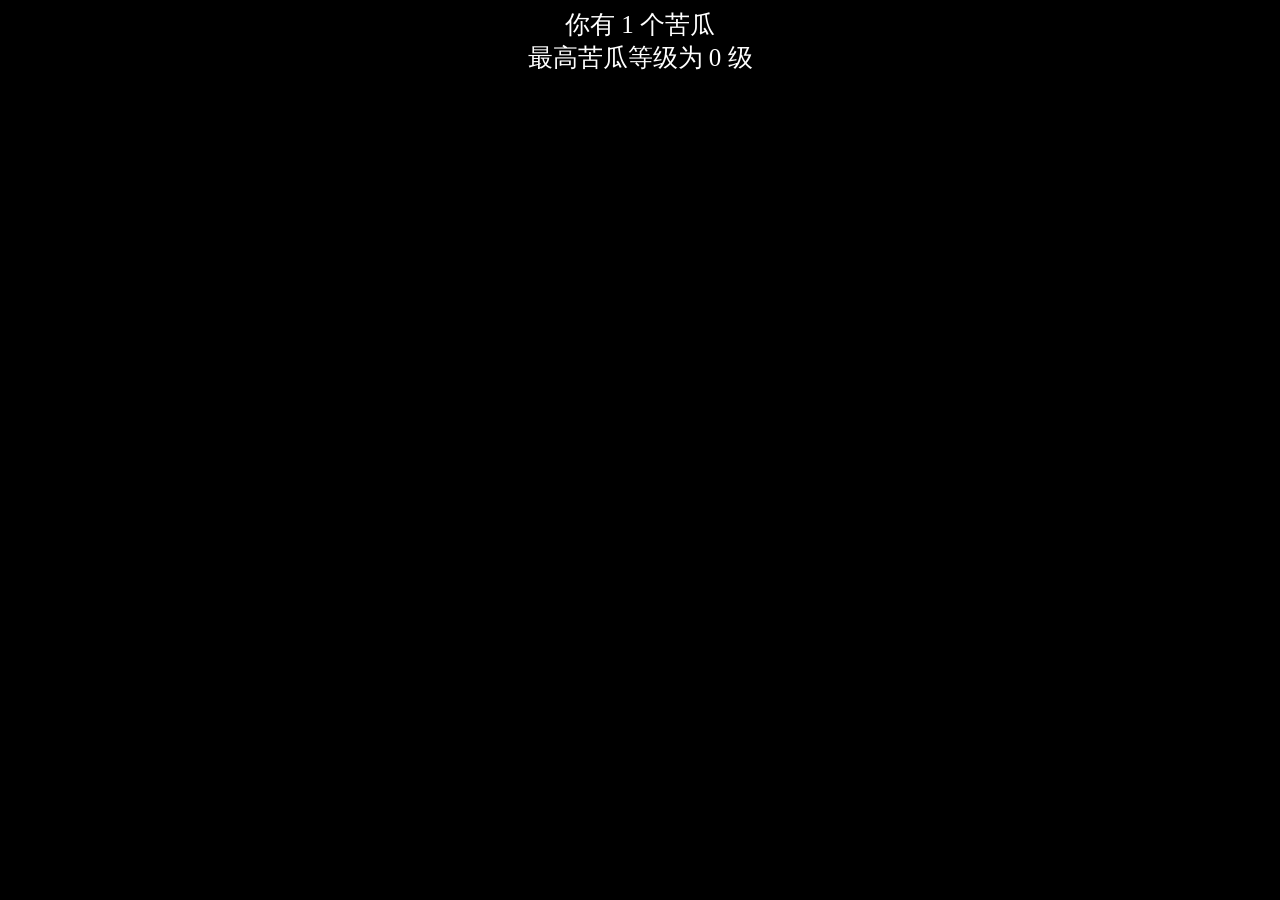
==== index.html @ 671610be "v.-1" ====
<!DOCTYPE html>
<html lang="en">
<head>
    <meta charset="UTF-8">
    <meta name="viewport" content="width=device-width, initial-scale=1.0">
    <title>合成大苦瓜</title>
    <link rel="stylesheet" href="style.css">
</head>
<body>
    <div class="caption">
        你有 1 个苦瓜<br>
        最高苦瓜等级为 0 级
    </div>
</body>
</html>
---- style.css ----
* {
    text-align: center;
    font-family: "font";
    color: white;
}

@font-face {
    font-family: "font";
    src: url("font.otf");
}

body {
    background: #000000;
}

div.caption {
    font-size: 25px;
}
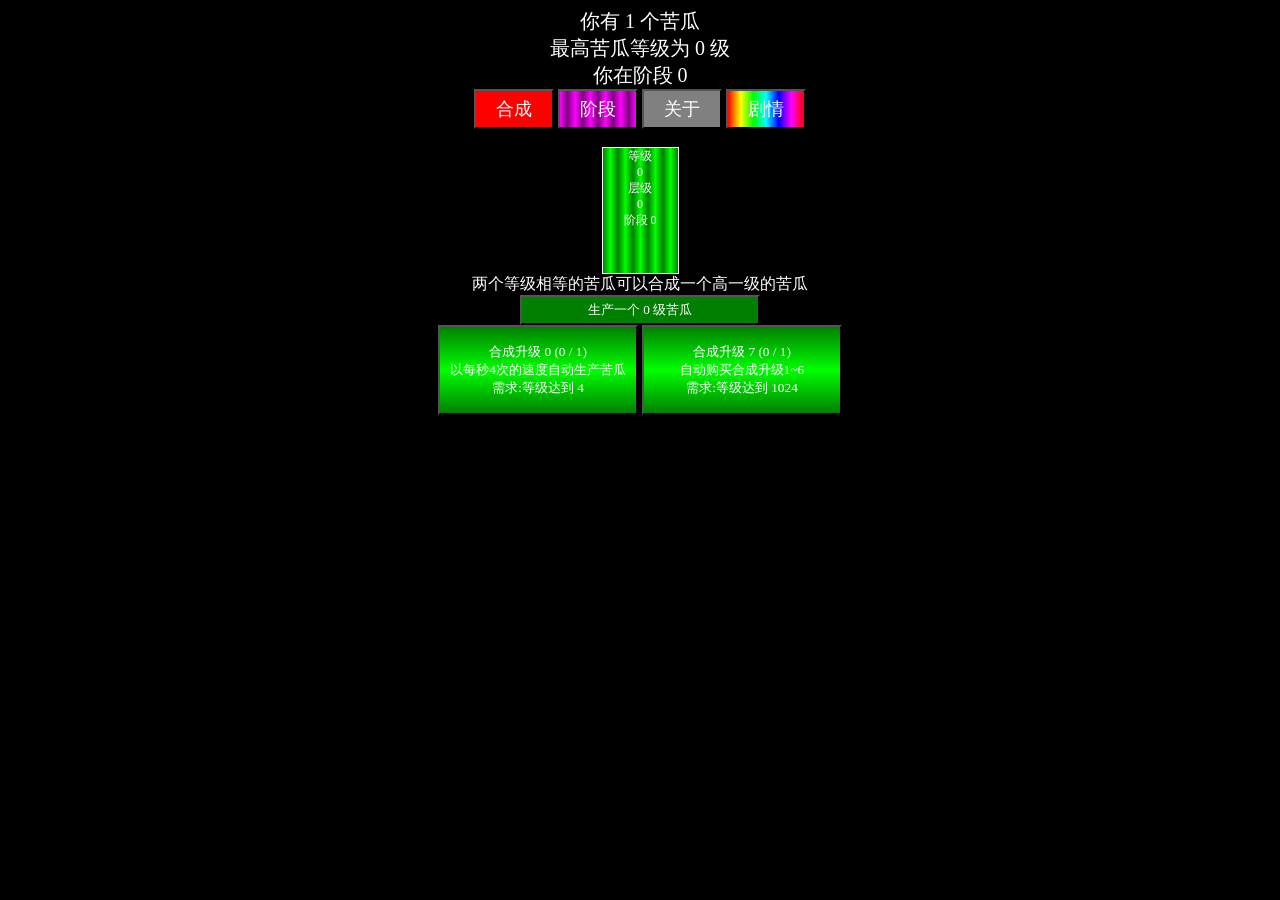
==== commit b1781a94: "v1" ====
--- a/index.html
+++ b/index.html
@@ -8,8 +8,48 @@
 </head>
 <body>
     <div class="caption">
-        你有 1 个苦瓜<br>
-        最高苦瓜等级为 0 级
+        你有 1 个苦瓜 <br>
+        最高苦瓜等级为 0 级 <br>
+        你在阶段 0
     </div>
+    <div class="options">
+        <button class="merge" onmousedown="option = 0">合成</button>
+        <button class="stage" onmousedown="option = 3">阶段</button>
+        <button class="about" onmousedown="option = 4">关于</button>
+        <button class="plot" onmousedown="option = 5">剧情</button>
+    </div>
+    <br>
+    <div class="content">
+        <div class="cards">
+            <div class="card">
+                等级 <br>
+                0 <br>
+                层级 <br>
+                0 <br>
+                阶段 0 <br>
+            </div>
+        </div>
+        <div class="work">
+            两个等级相等的苦瓜可以合成一个高一级的苦瓜 <br>
+            <button class="produce">
+                生产一个 0 级苦瓜
+            </button> <br>
+            <button class="merge_upgrade">
+                合成升级 0 (0 / 1) <br>
+                以每秒4次的速度自动生产苦瓜 <br>
+                需求:等级达到 4
+            </button>
+            <button class="merge_upgrade">
+                合成升级 7 (0 / 1) <br>
+                自动购买合成升级1~6 <br>
+                需求:等级达到 1024
+            </button>
+        </div>
+    </div>
+    <script src="scripts/big_number.js"></script>
+    <script src="scripts/game.js"></script>
+    <script src="scripts/merge.js"></script>
+    <script src="scripts/about.js"></script>
+    <script src="script.js"></script>
 </body>
 </html>
--- a/style.css
+++ b/style.css
@@ -14,5 +14,62 @@
 }
 
 div.caption {
-    font-size: 25px;
+    font-size: 20px;
 }
+
+div.options > button {
+    font-size: 18px;
+    height: 40px;
+    width: 80px;
+}
+
+button.merge {
+    background: red;
+}
+
+button.product {
+    background: aquamarine;
+}
+
+button.stage {
+    background: linear-gradient(90deg, 
+        magenta, purple, magenta, purple, 
+        magenta, purple, magenta, purple, 
+        magenta, purple, magenta
+    );
+}
+
+button.about {
+    background: gray;
+}
+
+button.plot {
+    background: linear-gradient(90deg, 
+        red, yellow, lime, cyan, 
+        blue, magenta, red
+    );
+}
+
+div.card {
+    background: linear-gradient(90deg, 
+        green, lime, green, lime, 
+        green, lime, green, lime,
+        green, lime, green);
+    border: 1px solid white;
+    display: inline-block;
+    height: 125px;
+    width: 75px;
+    font-size: 12px;
+}
+
+button.produce {
+    background: green;
+    height: 30px;
+    width: 240px;
+}
+
+button.merge_upgrade {
+    background: linear-gradient(green, lime, green);
+    height: 90px;
+    width: 200px;
+}
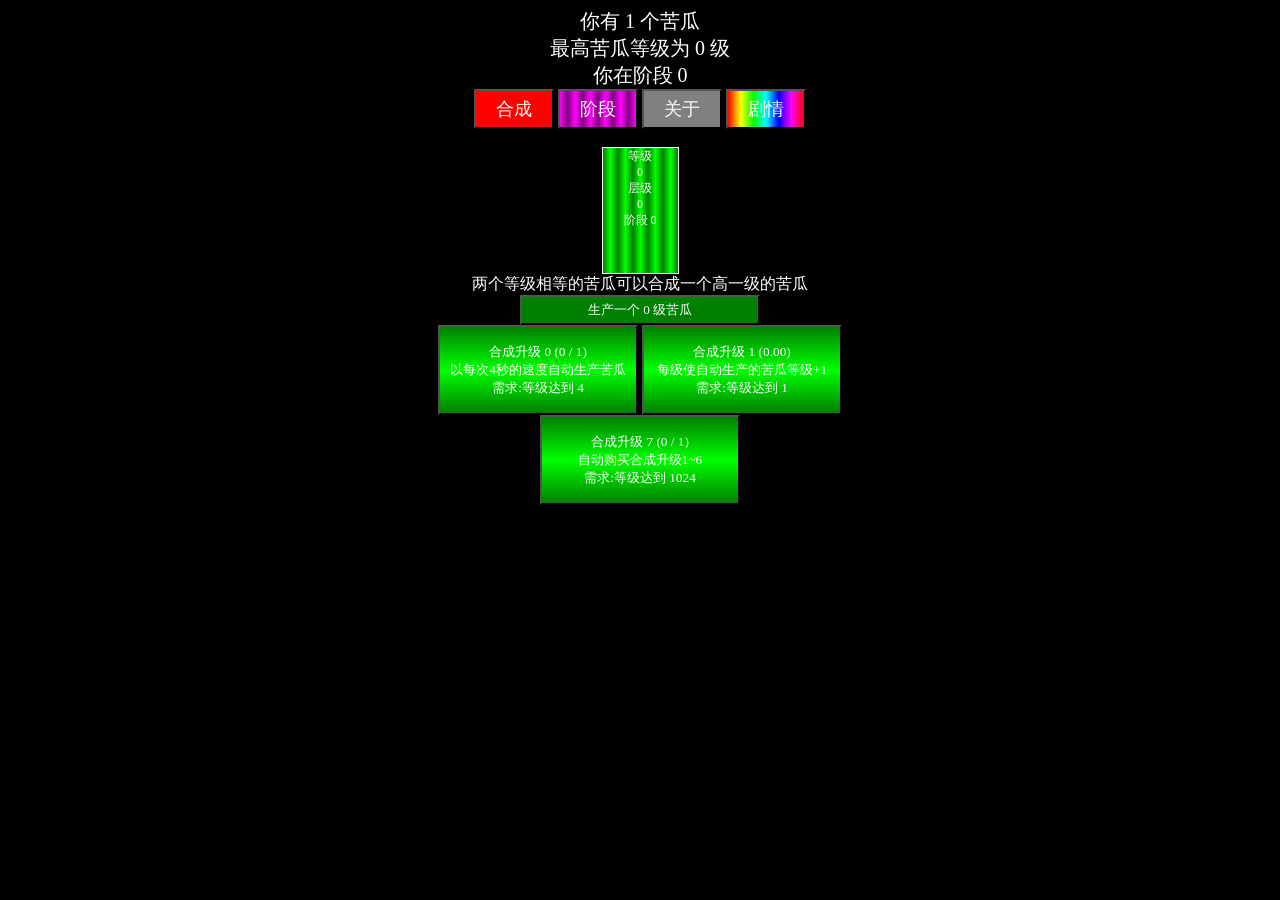
==== commit dd7119b6: "v0" ====
--- a/index.html
+++ b/index.html
@@ -52,4 +52,4 @@
     <script src="scripts/about.js"></script>
     <script src="script.js"></script>
 </body>
-</html>+</html>
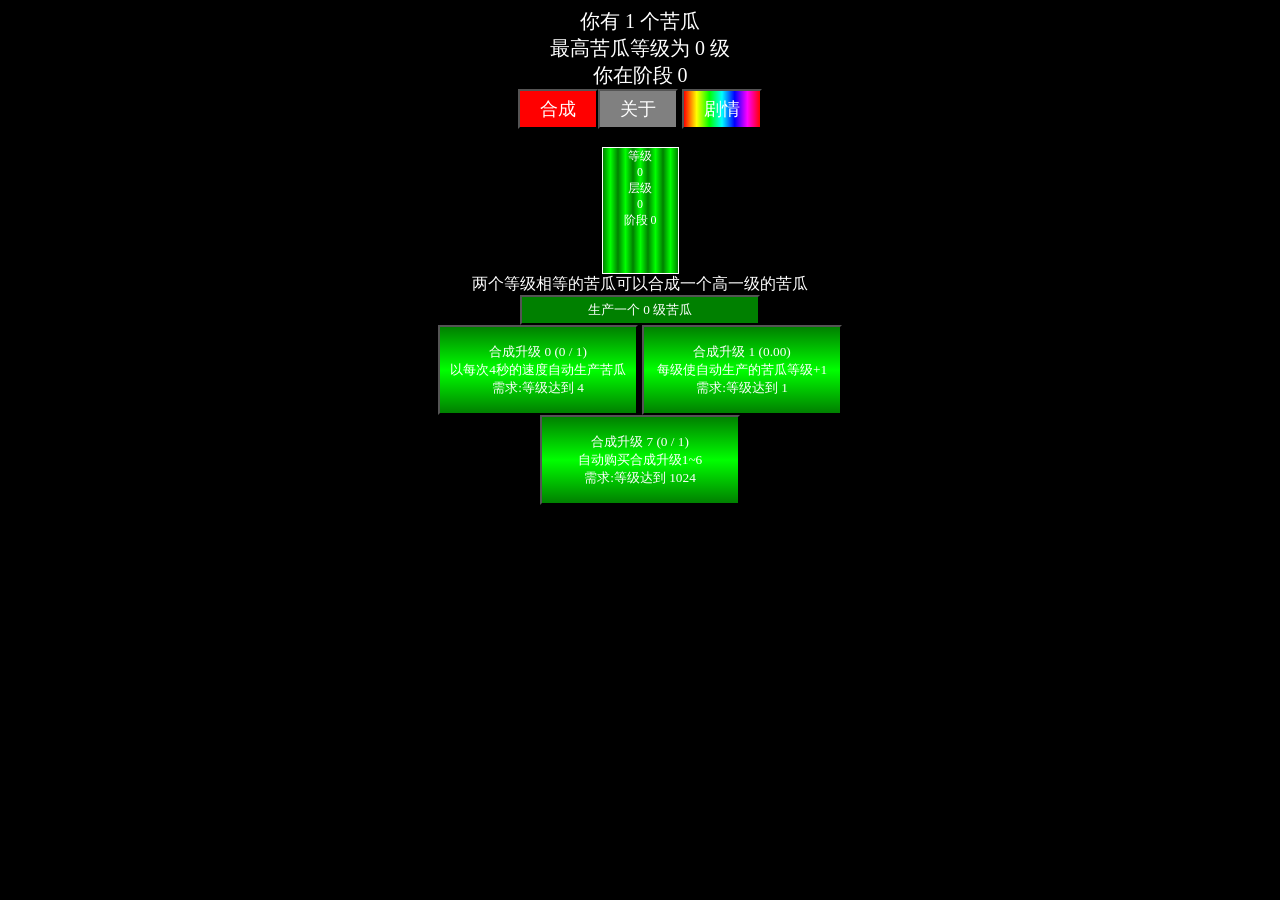
==== commit 0d053c73: "v0.1" ====
--- a/index.html
+++ b/index.html
@@ -16,40 +16,15 @@
         <button class="merge" onmousedown="option = 0">合成</button>
         <button class="stage" onmousedown="option = 3">阶段</button>
         <button class="about" onmousedown="option = 4">关于</button>
-        <button class="plot" onmousedown="option = 5">剧情</button>
+        <button class="plots" onmousedown="option = 5">剧情</button>
     </div>
     <br>
-    <div class="content">
-        <div class="cards">
-            <div class="card">
-                等级 <br>
-                0 <br>
-                层级 <br>
-                0 <br>
-                阶段 0 <br>
-            </div>
-        </div>
-        <div class="work">
-            两个等级相等的苦瓜可以合成一个高一级的苦瓜 <br>
-            <button class="produce">
-                生产一个 0 级苦瓜
-            </button> <br>
-            <button class="merge_upgrade">
-                合成升级 0 (0 / 1) <br>
-                以每秒4次的速度自动生产苦瓜 <br>
-                需求:等级达到 4
-            </button>
-            <button class="merge_upgrade">
-                合成升级 7 (0 / 1) <br>
-                自动购买合成升级1~6 <br>
-                需求:等级达到 1024
-            </button>
-        </div>
-    </div>
+    <div class="content"></div>
     <script src="scripts/big_number.js"></script>
     <script src="scripts/game.js"></script>
     <script src="scripts/merge.js"></script>
     <script src="scripts/about.js"></script>
+    <script src="scripts/plot.js"></script>
     <script src="script.js"></script>
 </body>
-</html>
+</html>
--- a/style.css
+++ b/style.css
@@ -43,7 +43,7 @@
     background: gray;
 }
 
-button.plot {
+button.plots {
     background: linear-gradient(90deg, 
         red, yellow, lime, cyan, 
         blue, magenta, red
@@ -73,3 +73,11 @@
     height: 90px;
     width: 200px;
 }
+
+button.plot {
+    background: #000000;
+}
+
+div.plot {
+    text-align: left;
+}
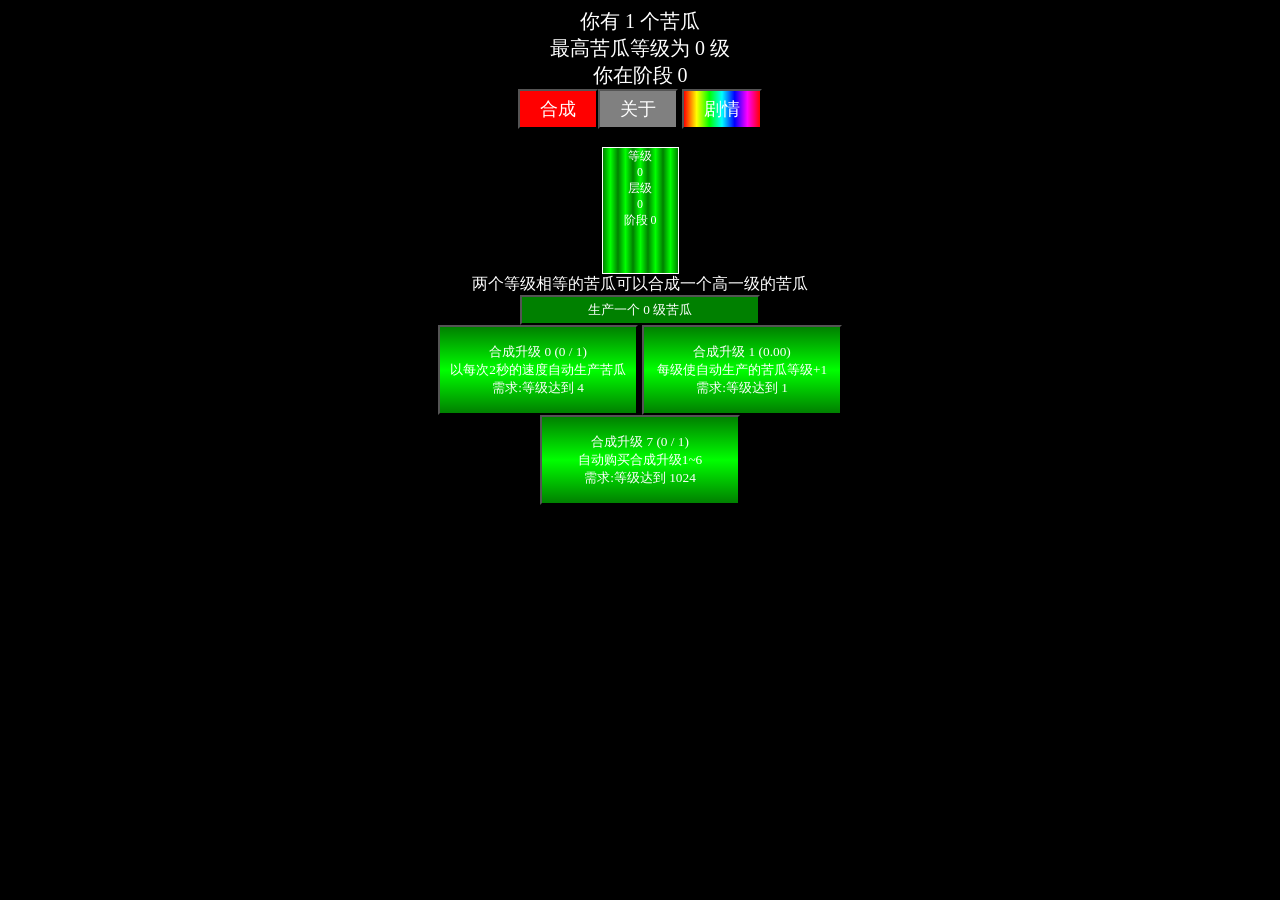
==== commit f693efb5: "v1" ====
--- a/index.html
+++ b/index.html
@@ -23,6 +23,8 @@
     <script src="scripts/big_number.js"></script>
     <script src="scripts/game.js"></script>
     <script src="scripts/merge.js"></script>
+    <script src="scripts/product.js"></script>
+    <script src="scripts/stage.js"></script>
     <script src="scripts/about.js"></script>
     <script src="scripts/plot.js"></script>
     <script src="script.js"></script>
--- a/style.css
+++ b/style.css
@@ -57,6 +57,7 @@
         green, lime, green);
     border: 1px solid white;
     display: inline-block;
+    vertical-align: top;
     height: 125px;
     width: 75px;
     font-size: 12px;
@@ -69,9 +70,67 @@
 }
 
 button.merge_upgrade {
+    vertical-align: top;
     background: linear-gradient(green, lime, green);
     height: 90px;
     width: 200px;
+}
+
+div.red_bean {
+    background: maroon;
+    display: inline-block;
+    vertical-align: top;
+    height: 200px;
+    width: 300px;
+}
+
+button.rb_upgrade {
+    background: maroon;
+    vertical-align: top;
+    height: 90px;
+    width: 135px;
+}
+
+div.soya_bean {
+    background: olive;
+    display: inline-block;
+    vertical-align: top;
+    height: 200px;
+    width: 300px;
+}
+
+button.sb_upgrade {
+    background: olive;
+    vertical-align: top;
+    height: 90px;
+    width: 135px;
+}
+
+div.mung_bean {
+    background: green;
+    display: inline-block;
+    vertical-align: top;
+    height: 200px;
+    width: 300px;
+}
+
+button.mb_upgrade {
+    background: green;
+    vertical-align: top;
+    height: 90px;
+    width: 135px;
+}
+
+div.stage {
+    background: purple;
+    color: magenta;
+}
+
+button.stage_reset {
+    background: purple;
+    color: magenta;
+    height: 80px;
+    width: 240px;
 }
 
 button.plot {
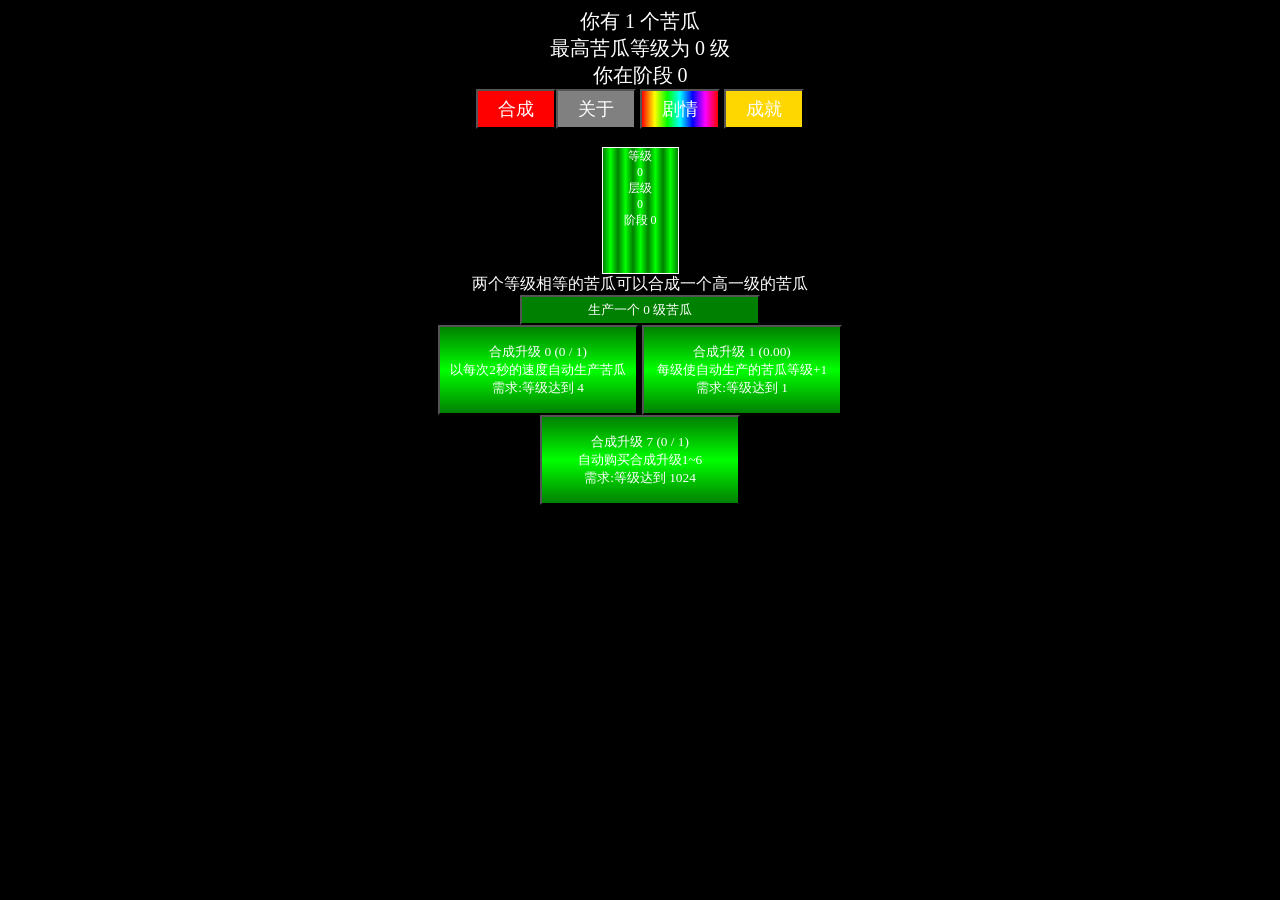
==== commit 9759714d: "v1.1" ====
--- a/index.html
+++ b/index.html
@@ -17,6 +17,7 @@
         <button class="stage" onmousedown="option = 3">阶段</button>
         <button class="about" onmousedown="option = 4">关于</button>
         <button class="plots" onmousedown="option = 5">剧情</button>
+        <button class="achievement" onmousedown="option = 6">成就</button>
     </div>
     <br>
     <div class="content"></div>
@@ -27,6 +28,7 @@
     <script src="scripts/stage.js"></script>
     <script src="scripts/about.js"></script>
     <script src="scripts/plot.js"></script>
+    <script src="scripts/achievement.js"></script>
     <script src="script.js"></script>
 </body>
 </html>
--- a/style.css
+++ b/style.css
@@ -50,6 +50,10 @@
     );
 }
 
+button.achievement {
+    background: gold;
+}
+
 div.card {
     background: linear-gradient(90deg, 
         green, lime, green, lime, 
@@ -76,49 +80,67 @@
     width: 200px;
 }
 
+div.black_hole {
+    background: radial-gradient(
+        circle at center, 
+        white,
+        black
+    );
+    color: black;
+    sup {
+        color: black;
+    }
+}
+
+button.bh_upgrade {
+    background: black;
+    height: 90px;
+    width: 200px;
+}
+
 div.red_bean {
     background: maroon;
     display: inline-block;
     vertical-align: top;
-    height: 200px;
-    width: 300px;
+    height: 225px;
+    width: 315px;
 }
 
 button.rb_upgrade {
     background: maroon;
     vertical-align: top;
-    height: 90px;
-    width: 135px;
+    height: 105px;
+    width: 150px;
 }
 
 div.soya_bean {
     background: olive;
     display: inline-block;
     vertical-align: top;
-    height: 200px;
-    width: 300px;
+    height: 225px;
+    width: 315px;
 }
 
 button.sb_upgrade {
     background: olive;
     vertical-align: top;
-    height: 90px;
-    width: 135px;
+    height: 105px;
+    width: 150px;
 }
 
 div.mung_bean {
     background: green;
     display: inline-block;
     vertical-align: top;
-    height: 200px;
-    width: 300px;
+    height: 225px;
+    width: 315px;
 }
 
 button.mb_upgrade {
     background: green;
     vertical-align: top;
-    height: 90px;
-    width: 135px;
+    height: 105px;
+    width: 150px;
 }
 
 div.stage {
@@ -131,6 +153,9 @@
     color: magenta;
     height: 80px;
     width: 240px;
+    sup {
+        color: magenta;
+    }
 }
 
 button.plot {
@@ -140,3 +165,14 @@
 div.plot {
     text-align: left;
 }
+
+table {
+    display: inline-block;
+}
+
+td.achievement {
+    font-size: 12px;
+    border: 1px solid white;
+    height: 60px;
+    width: 60px;
+}
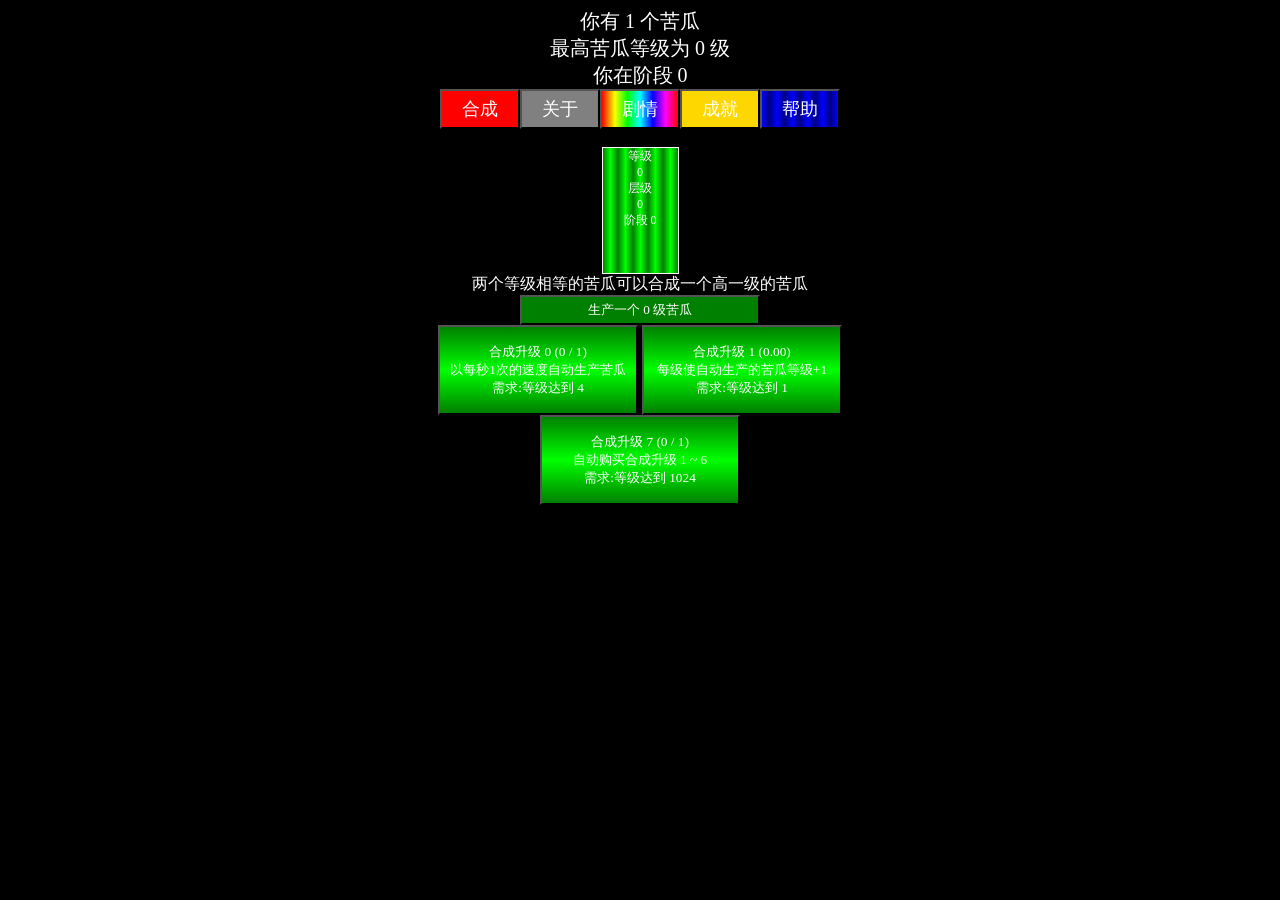
==== commit 102701bf: "v2" ====
--- a/index.html
+++ b/index.html
@@ -2,7 +2,8 @@
 <html lang="en">
 <head>
     <meta charset="UTF-8">
-    <meta name="viewport" content="width=device-width, initial-scale=1.0">
+    <meta name="viewport" 
+        content="width=device-width, initial-scale=1.0">
     <title>合成大苦瓜</title>
     <link rel="stylesheet" href="style.css">
 </head>
@@ -14,10 +15,11 @@
     </div>
     <div class="options">
         <button class="merge" onmousedown="option = 0">合成</button>
-        <button class="stage" onmousedown="option = 3">阶段</button>
         <button class="about" onmousedown="option = 4">关于</button>
         <button class="plots" onmousedown="option = 5">剧情</button>
-        <button class="achievement" onmousedown="option = 6">成就</button>
+        <button class="achievement" 
+            onmousedown="option = 6">成就</button>
+        <button class="help" onmousedown="option = 7">帮助</button>
     </div>
     <br>
     <div class="content"></div>
@@ -29,6 +31,7 @@
     <script src="scripts/about.js"></script>
     <script src="scripts/plot.js"></script>
     <script src="scripts/achievement.js"></script>
+    <script src="scripts/help.js"></script>
     <script src="script.js"></script>
 </body>
 </html>
--- a/style.css
+++ b/style.css
@@ -54,11 +54,20 @@
     background: gold;
 }
 
+button.help {
+    background: linear-gradient(90deg, 
+        blue, navy, blue, navy,
+        blue, navy, blue, navy,
+        blue, navy, blue
+    );
+}
+
 div.card {
     background: linear-gradient(90deg, 
         green, lime, green, lime, 
         green, lime, green, lime,
-        green, lime, green);
+        green, lime, green
+    );
     border: 1px solid white;
     display: inline-block;
     vertical-align: top;
@@ -98,54 +107,88 @@
     width: 200px;
 }
 
+button.layer {
+    background: green;
+    height: 40px;
+    width: 150px;
+}
+
+button.layer_jump {
+    background: radial-gradient(
+        circle at center, 
+        green,
+        lime
+    );
+    height: 120px;
+    width: 300px;
+}
+
 div.red_bean {
     background: maroon;
     display: inline-block;
     vertical-align: top;
-    height: 225px;
-    width: 315px;
+    height: 245px;
+    width: 340px;
 }
 
 button.rb_upgrade {
     background: maroon;
     vertical-align: top;
     height: 105px;
-    width: 150px;
+    width: 160px;
 }
 
 div.soya_bean {
     background: olive;
     display: inline-block;
     vertical-align: top;
-    height: 225px;
-    width: 315px;
+    height: 245px;
+    width: 340px;
 }
 
 button.sb_upgrade {
     background: olive;
     vertical-align: top;
     height: 105px;
-    width: 150px;
+    width: 160px;
 }
 
 div.mung_bean {
     background: green;
     display: inline-block;
     vertical-align: top;
-    height: 225px;
-    width: 315px;
+    height: 245px;
+    width: 340px;
 }
 
 button.mb_upgrade {
     background: green;
     vertical-align: top;
     height: 105px;
-    width: 150px;
+    width: 160px;
+}
+
+div.potato {
+    background: #804000;
+    display: inline-block;
+    vertical-align: top;
+    height: 245px;
+    width: 340px;
+}
+
+button.pt_upgrade {
+    background: #804000;
+    vertical-align: top;
+    height: 105px;
+    width: 160px;
 }
 
 div.stage {
     background: purple;
     color: magenta;
+    li {
+        color: magenta;
+    }
 }
 
 button.stage_reset {
@@ -176,3 +219,7 @@
     height: 60px;
     width: 60px;
 }
+
+div.help {
+    text-align: left;
+}
